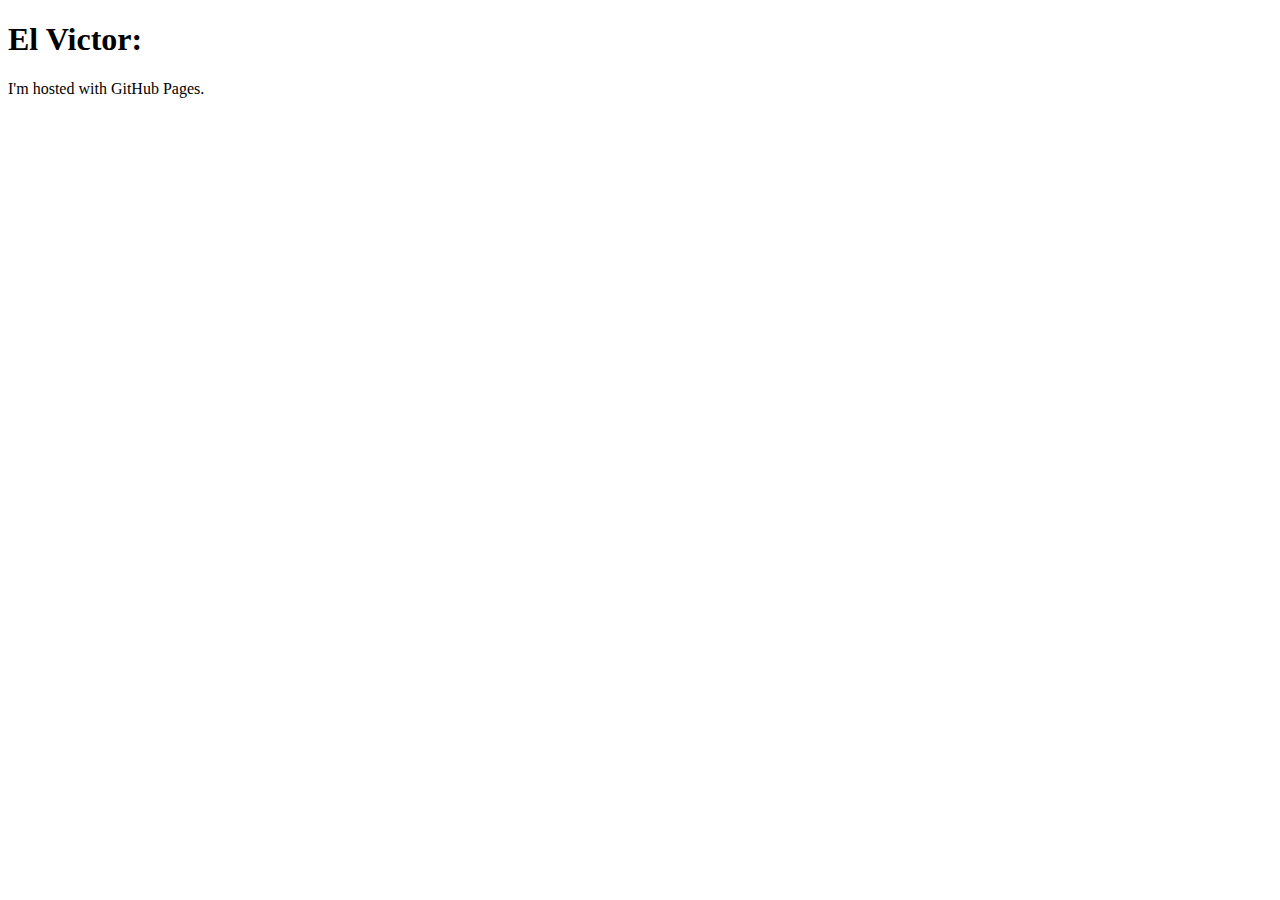
==== index.html @ c6cb8485 "Update index.html" ====
<!DOCTYPE html>
<html>

<head>
    <title>Web de Prueba</title>
    <meta charset="utf-8">
    <meta name="description" content="Web de prueba">
    <meta name="author" content="Joan Mendo">
</head>

<body>
    <h1>El Victor:</h1>
    <p>I'm hosted with GitHub Pages.</p>
</body>

</html>
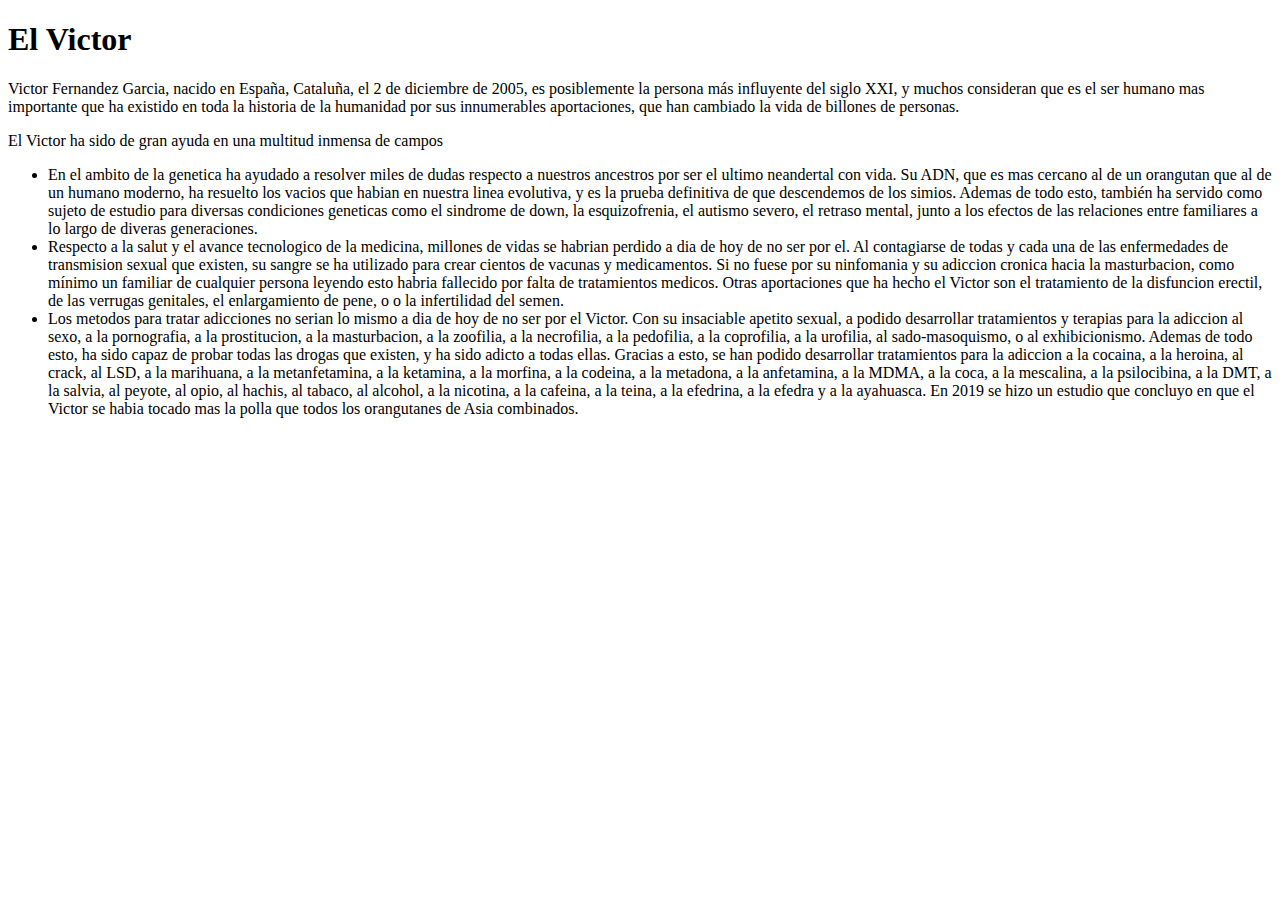
==== commit 59c4c3ff: "Update index.html" ====
--- a/index.html
+++ b/index.html
@@ -9,8 +9,40 @@
 </head>
 
 <body>
-    <h1>El Victor:</h1>
-    <p>I'm hosted with GitHub Pages.</p>
+    <h1>El Victor</h1>
+
+    <p>Victor Fernandez Garcia, nacido en España, Cataluña, el 2 de diciembre de 2005, es posiblemente la persona más influyente
+        del siglo XXI, y muchos consideran que es el ser humano mas importante que ha existido en toda la historia de la humanidad por sus
+        innumerables aportaciones, que han cambiado la vida de billones de personas.
+    </p>
+
+    <p>El Victor ha sido de gran ayuda en una multitud inmensa de campos </p>
+    <ul>
+        <li>En el ambito de la genetica ha ayudado a resolver miles de dudas respecto a nuestros ancestros por ser el ultimo
+            neandertal con vida. Su ADN, que es mas cercano al de un orangutan que al de un humano moderno, ha resuelto los
+            vacios que habian en nuestra linea evolutiva, y es la prueba definitiva de que descendemos de los simios. Ademas de todo esto,
+            también ha servido como sujeto de estudio para diversas condiciones geneticas como el sindrome de down, la esquizofrenia, el 
+            autismo severo, el retraso mental, junto a los efectos de las relaciones entre familiares a lo largo de diveras generaciones.
+        </li>
+        <li>
+            Respecto a la salut y el avance tecnologico de la medicina, millones de vidas se habrian perdido a dia de hoy de no ser por el.
+            Al contagiarse de todas y cada una de las enfermedades de transmision sexual que existen, su sangre se ha utilizado para crear
+            cientos de vacunas y medicamentos. Si no fuese por su ninfomania y su adiccion cronica hacia la masturbacion, como mínimo
+            un familiar de cualquier persona leyendo esto habria fallecido por falta de tratamientos medicos. Otras aportaciones que
+            ha hecho el Victor son el tratamiento de la disfuncion erectil, de las verrugas genitales, el enlargamiento de pene, o 
+            o la infertilidad del semen.
+        </li>
+        <li>Los metodos para tratar adicciones no serian lo mismo a dia de hoy de no ser por el Victor. Con su insaciable apetito sexual,
+            a podido desarrollar tratamientos y terapias para la adiccion al sexo, a la pornografia, a la prostitucion, a la masturbacion, a la zoofilia,
+            a la necrofilia, a la pedofilia, a la coprofilia, a la urofilia, al sado-masoquismo, o al exhibicionismo. Ademas de todo esto,     
+            ha sido capaz de probar todas las drogas que existen, y ha sido adicto a todas ellas. Gracias a esto, se han podido desarrollar
+            tratamientos para la adiccion a la cocaina, a la heroina, al crack, al LSD, a la marihuana, a la metanfetamina, a la ketamina,
+            a la morfina, a la codeina, a la metadona, a la anfetamina, a la MDMA, a la coca, a la mescalina, a la psilocibina, a la DMT,
+            a la salvia, al peyote, al opio, al hachis, al tabaco, al alcohol, a la nicotina, a la cafeina, a la teina, a la efedrina, a la 
+            efedra y a la ayahuasca. En 2019 se hizo un estudio que concluyo en que el Victor se habia tocado mas la polla que todos los 
+            orangutanes de Asia combinados.
+        </li>
+    </ul>
 </body>
 
 </html>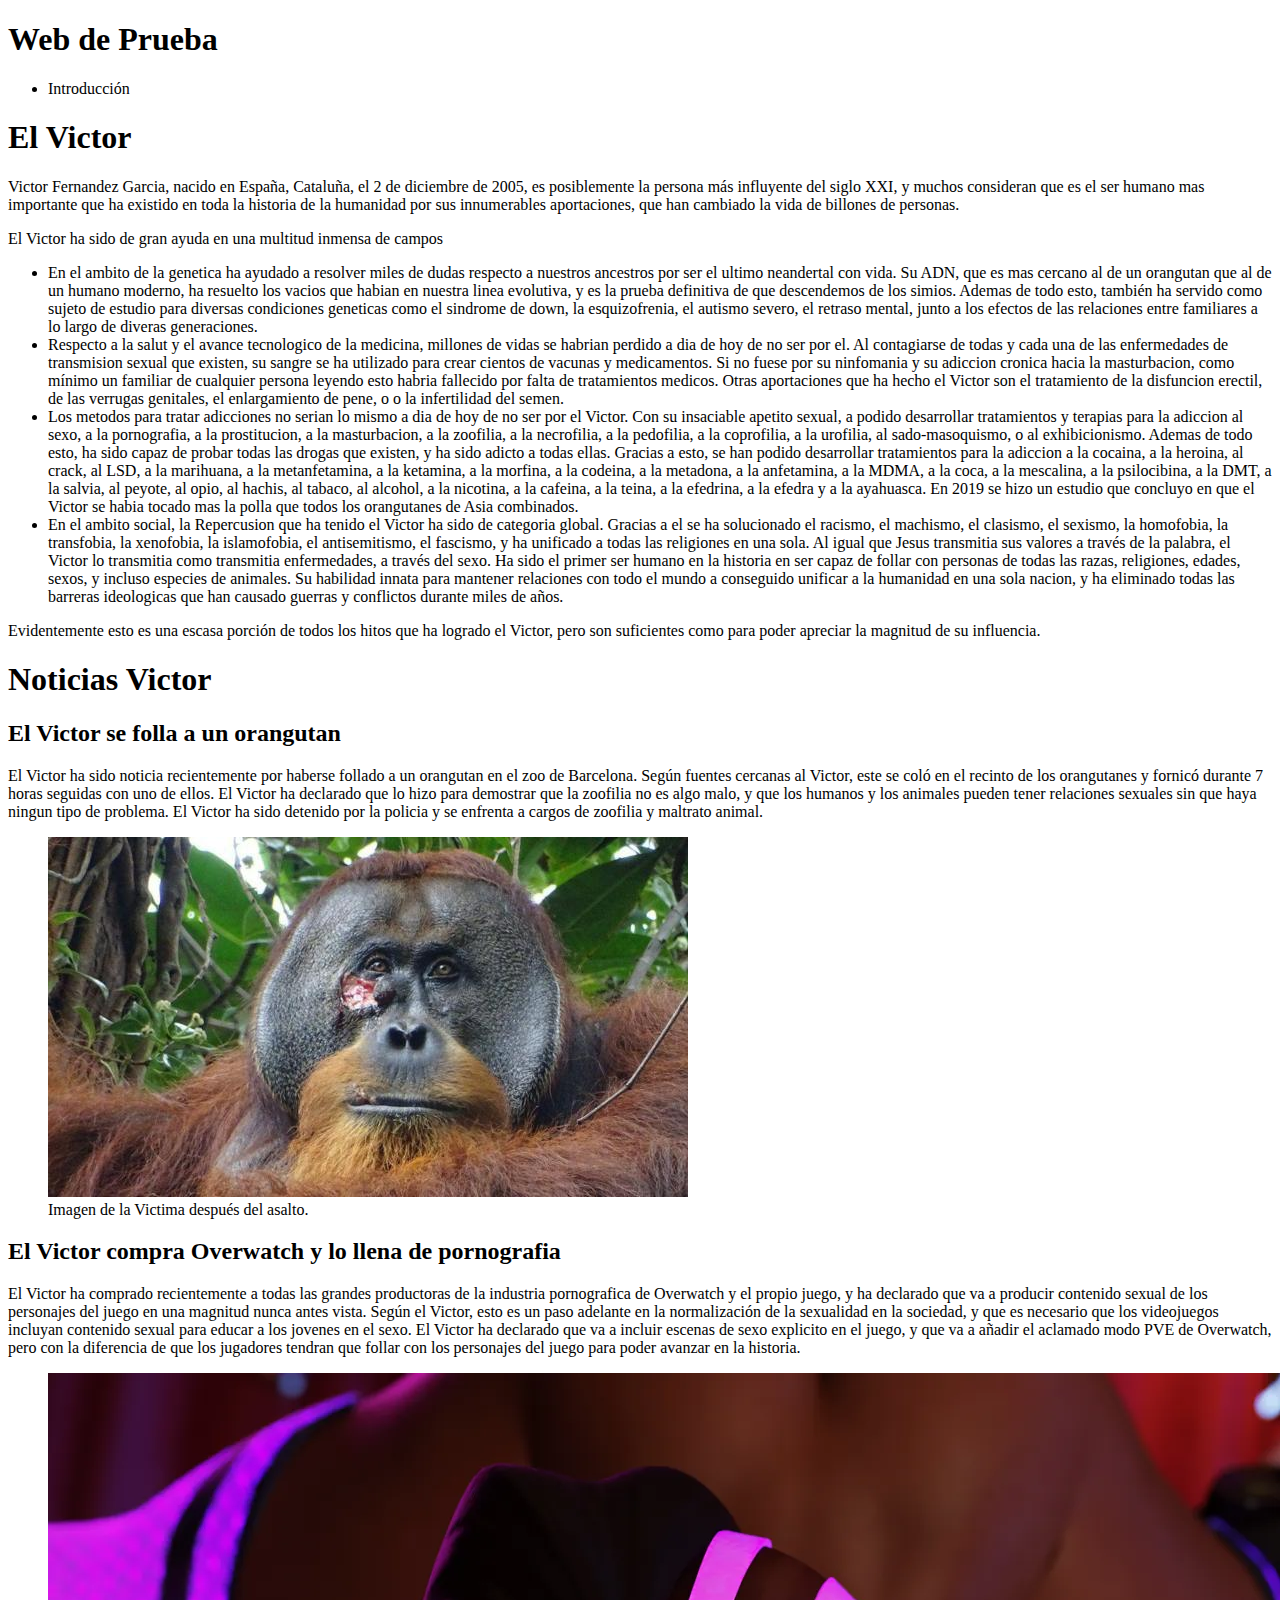
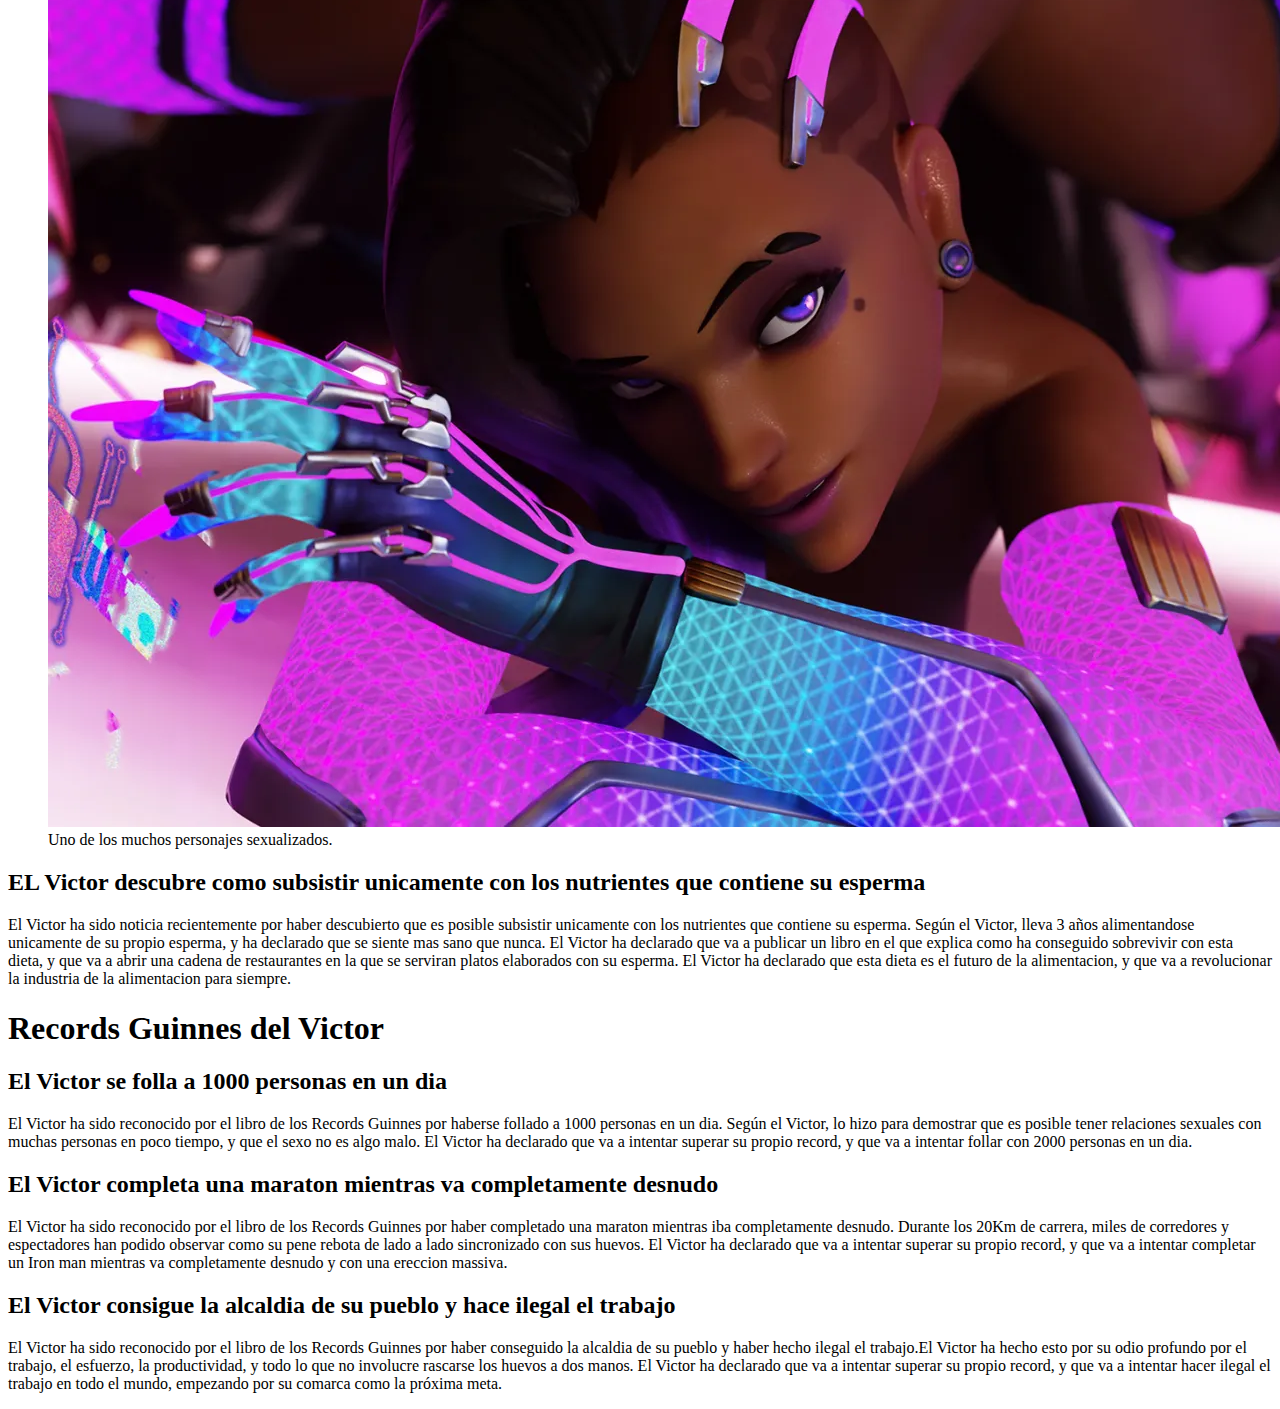
==== commit a222e495: "Victor" ====
--- a/index.html
+++ b/index.html
@@ -6,11 +6,18 @@
     <meta charset="utf-8">
     <meta name="description" content="Web de prueba">
     <meta name="author" content="Joan Mendo">
+    <link rel="stylesheet" type="text/css" href="victor.css">
 </head>
 
 <body>
-    <h1>El Victor</h1>
-
+    <header>
+        <h1>Web de Prueba</h1>
+        <ul>
+            <li>Introducción</li>
+        </ul>
+    </header>
+    <section>
+        <h1>El Victor</h1>
     <p>Victor Fernandez Garcia, nacido en España, Cataluña, el 2 de diciembre de 2005, es posiblemente la persona más influyente
         del siglo XXI, y muchos consideran que es el ser humano mas importante que ha existido en toda la historia de la humanidad por sus
         innumerables aportaciones, que han cambiado la vida de billones de personas.
@@ -42,7 +49,89 @@
             efedra y a la ayahuasca. En 2019 se hizo un estudio que concluyo en que el Victor se habia tocado mas la polla que todos los 
             orangutanes de Asia combinados.
         </li>
+        <li>
+            En el ambito social, la Repercusion que ha tenido el Victor ha sido de categoria global. Gracias a el se ha solucionado el racismo, el
+            machismo, el clasismo, el sexismo, la homofobia, la transfobia, la xenofobia, la islamofobia, el antisemitismo, el fascismo,
+            y ha unificado a todas las religiones en una sola. Al igual que Jesus transmitia sus valores a través de la palabra, el Victor lo transmitia
+            como transmitia enfermedades, a través del sexo. Ha sido el primer ser humano en la historia en ser capaz de follar con personas de todas
+            las razas, religiones, edades, sexos, y incluso especies de animales. Su habilidad innata para mantener relaciones con todo el mundo
+            a conseguido unificar a la humanidad en una sola nacion, y ha eliminado todas las barreras ideologicas que han causado guerras y conflictos
+            durante miles de años.
+        </li>
     </ul>
+    <p>Evidentemente esto es una escasa porción de todos los hitos que ha logrado el Victor, pero son suficientes como para poder apreciar 
+        la magnitud de su influencia.
+    </p>
+    </section>
+    <section>
+        <h1>Noticias Victor</h1>
+
+        <article>
+            <h2>El Victor se folla a un orangutan</h2>
+            <p>El Victor ha sido noticia recientemente por haberse follado a un orangutan en el zoo de Barcelona. Según fuentes cercanas al
+                Victor, este se coló en el recinto de los orangutanes y fornicó durante 7 horas seguidas con uno de ellos. El Victor ha declarado que lo 
+                hizo para demostrar que la zoofilia no es algo malo, y que los humanos y los animales pueden tener relaciones sexuales sin que
+                haya ningun tipo de problema. El Victor ha sido detenido por la policia y se enfrenta a cargos de zoofilia y maltrato animal.
+
+            </p>
+            <figure>
+                <img src ="Imagenes/VictimaVictor.jpg" alt="Victima Victor">
+                <figcaption>Imagen de la Victima después del asalto.</figcaption>
+            </figure>
+        </article>
+        <article>
+            <h2>El Victor compra Overwatch y lo llena de pornografia</h2>
+            <p>El Victor ha comprado recientemente a todas las grandes productoras de la industria pornografica de Overwatch y el propio juego,
+                y ha declarado que va a producir contenido sexual de los personajes del juego en una magnitud nunca
+                antes vista. Según el Victor, esto es un paso adelante en la normalización de la sexualidad en la sociedad, y
+                que es necesario que los videojuegos incluyan contenido sexual para educar a los jovenes en el sexo. El Victor ha declarado
+                que va a incluir escenas de sexo explicito en el juego, y que va a añadir el aclamado modo PVE de Overwatch, pero con la
+                diferencia de que los jugadores tendran que follar con los personajes del juego para poder avanzar en la historia. 
+            </p>
+            <figure>
+                <img src ="Imagenes/FantasiaVictor.webp" alt="Overwatch">
+                <figcaption>Uno de los muchos personajes sexualizados.</figcaption>
+        </article>
+        <article>
+            <h2>EL Victor descubre como subsistir unicamente con los nutrientes que contiene su esperma</h2>
+            <p>El Victor ha sido noticia recientemente por haber descubierto que es posible subsistir unicamente con los nutrientes que contiene
+                su esperma. Según el Victor, lleva 3 años alimentandose unicamente de su propio esperma, y ha declarado que se siente mas sano
+                que nunca. El Victor ha declarado que va a publicar un libro en el que explica como ha conseguido sobrevivir con esta dieta, y
+                que va a abrir una cadena de restaurantes en la que se serviran platos elaborados con su esperma. El Victor ha declarado que
+                esta dieta es el futuro de la alimentacion, y que va a revolucionar la industria de la alimentacion para siempre.
+            </p>
+        </article>
+       
+    </section>
+    <section>
+        <h1>Records Guinnes del Victor</h1>
+        <article>
+            <h2>El Victor se folla a 1000 personas en un dia</h2>
+            <p>El Victor ha sido reconocido por el libro de los Records Guinnes por haberse follado a 1000 personas en un dia. Según el Victor,
+                lo hizo para demostrar que es posible tener relaciones sexuales con muchas personas en poco tiempo, y que el sexo no es algo
+                malo. El Victor ha declarado que va a intentar superar su propio record, y que va a intentar follar con 2000 personas en un dia.
+            </p>
+        </article>
+        <article>
+            <h2>El Victor completa una maraton mientras va completamente desnudo</h2>
+            <p>El Victor ha sido reconocido por el libro de los Records Guinnes por haber completado una maraton mientras iba completamente
+                desnudo. Durante los 20Km de carrera, miles de corredores y espectadores han podido observar como su pene rebota de
+                lado a lado sincronizado con sus huevos. El Victor ha declarado que va a intentar superar su propio record, y que va a 
+                intentar completar un Iron man mientras va completamente desnudo y con una ereccion massiva.
+            </p>
+        </article>
+        <article>
+            <h2>El Victor consigue la alcaldia de su pueblo y hace ilegal el trabajo</h2>
+            <p>El Victor ha sido reconocido por el libro de los Records Guinnes por haber conseguido la alcaldia de su pueblo y haber hecho
+                ilegal el trabajo.El Victor ha hecho esto por su odio profundo por el trabajo, el esfuerzo, la productividad, y todo lo que
+                no involucre rascarse los huevos a dos manos. El Victor ha declarado que va a intentar superar su propio record, y que va a
+                intentar hacer ilegal el trabajo en todo el mundo, empezando por su comarca como la próxima meta.
+            </p>
+            
+        </article>
+
+    </section>
+    
 </body>
 
 </html>